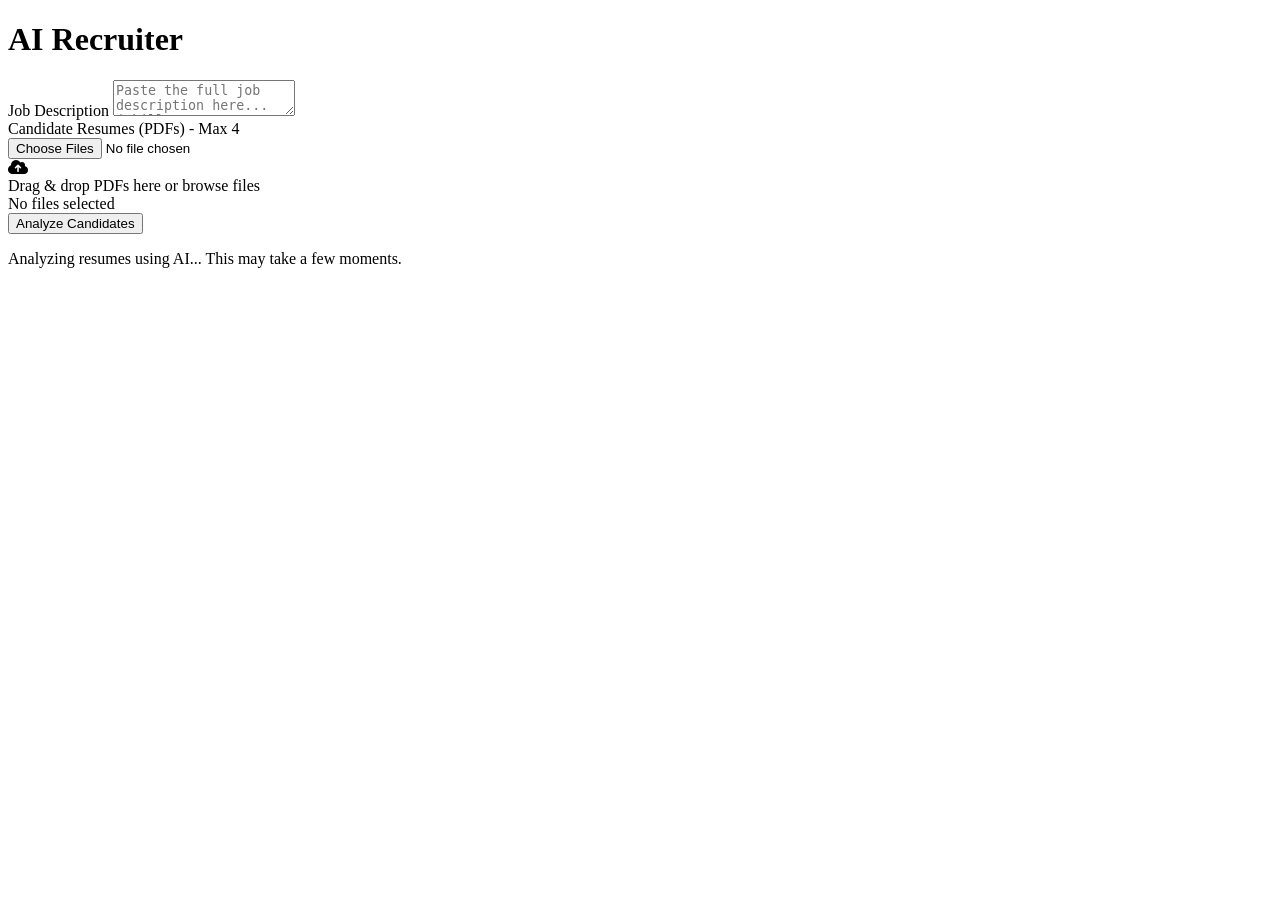
==== templates/index.html @ 3635b92e "Initial commit of Resume AI tool" ====
<!DOCTYPE html>
<html lang="en">
<head>
    <meta charset="UTF-8">
    <meta name="viewport" content="width=device-width, initial-scale=1.0">
    <title>AI Resume Shortlisting</title>
    <link rel="stylesheet" href="{{ url_for('static', filename='style.css') }}">
    <link rel="stylesheet" href="https://cdnjs.cloudflare.com/ajax/libs/font-awesome/6.4.0/css/all.min.css">
</head>
<body class="home-page">
    <div class="container">
        <header>
            <h1>AI Recruiter</h1>
            
        </header>

        <main class="glass-panel">
            <form id="uploadForm" action="/upload" method="POST" enctype="multipart/form-data">
                
                <div class="form-group">
                    <label for="job_description">Job Description</label>
                    <textarea id="job_description" name="job_description" placeholder="Paste the full job description here... (skills, requirements, experience needed)" required></textarea>
                </div>

                <div class="form-group">
                    <label>Candidate Resumes (PDFs) - Max 4</label>
                    <div class="file-upload-wrapper" id="dropZone">
                        <input type="file" id="resumes" name="resumes" accept="application/pdf" multiple required>
                        <div class="upload-content">
                            <i class="fa-solid fa-cloud-arrow-up upload-icon"></i>
                            <div class="upload-text">Drag & drop PDFs here or <span>browse files</span></div>
                        </div>
                    </div>
                    <div class="file-list" id="fileList">No files selected</div>
                </div>

                <button type="submit" class="submit-btn" id="submitBtn">
                    Analyze Candidates
                </button>

                <div class="loader-wrapper" id="loader">
                    <div class="spinner"></div>
                    <p>Analyzing resumes using AI... This may take a few moments.</p>
                </div>

            </form>
        </main>
    </div>

    <script>
        const dropZone = document.getElementById('dropZone');
        const fileInput = document.getElementById('resumes');
        const fileList = document.getElementById('fileList');
        const form = document.getElementById('uploadForm');
        const submitBtn = document.getElementById('submitBtn');
        const loader = document.getElementById('loader');

        let allFiles = [];
        const MAX_FILES = 4;

        function preventDefaults(e) {
            e.preventDefault();
            e.stopPropagation();
        }

        function highlight() {
            dropZone.classList.add('dragover');
        }

        function unhighlight() {
            dropZone.classList.remove('dragover');
        }

        ['dragenter', 'dragover', 'dragleave', 'drop'].forEach(eventName => {
            dropZone.addEventListener(eventName, preventDefaults, false);
        });

        ['dragenter', 'dragover'].forEach(eventName => {
            dropZone.addEventListener(eventName, highlight, false);
        });

        ['dragleave', 'drop'].forEach(eventName => {
            dropZone.addEventListener(eventName, unhighlight, false);
        });

        function addFiles(newFiles) {
            for (let f of newFiles) {
                let exists = allFiles.some(existing => existing.name === f.name && existing.size === f.size);
                if (!exists) allFiles.push(f);
            }
            if (allFiles.length > MAX_FILES) {
                allFiles = allFiles.slice(0, MAX_FILES);
                alert('Only first 4 resumes will be processed');
            }
            updateInputAndDisplay();
        }

        function updateInputAndDisplay() {
            const dt = new DataTransfer();
            allFiles.forEach(f => dt.items.add(f));
            fileInput.files = dt.files;

            if (allFiles.length === 0) {
                fileList.textContent = "No files selected";
                fileList.style.color = "#94a3b8";
            } else if (allFiles.length > 4) {
                fileList.textContent = "Max 4 resumes allowed!";
                fileList.style.color = "#ef4444";
            } else {
                fileList.textContent = allFiles.map(f => f.name).join(', ');
                fileList.style.color = "#94a3b8";
            }
        }

        function handleDrop(e) {
            let dt = e.dataTransfer;
            addFiles(Array.from(dt.files));
        }

        dropZone.addEventListener('drop', handleDrop, false);

        fileInput.addEventListener('change', function() {
            addFiles(Array.from(fileInput.files));
        });

        form.addEventListener('submit', function(e) {
            if (allFiles.length === 0) {
                e.preventDefault();
                alert('Please select at least one resume');
                return;
            }
            if (allFiles.length > 4) {
                e.preventDefault();
                alert('Please select maximum 4 resumes');
                return;
            }
            submitBtn.style.display = 'none';
            loader.style.display = 'block';
        });
    </script>
</body>
</html>
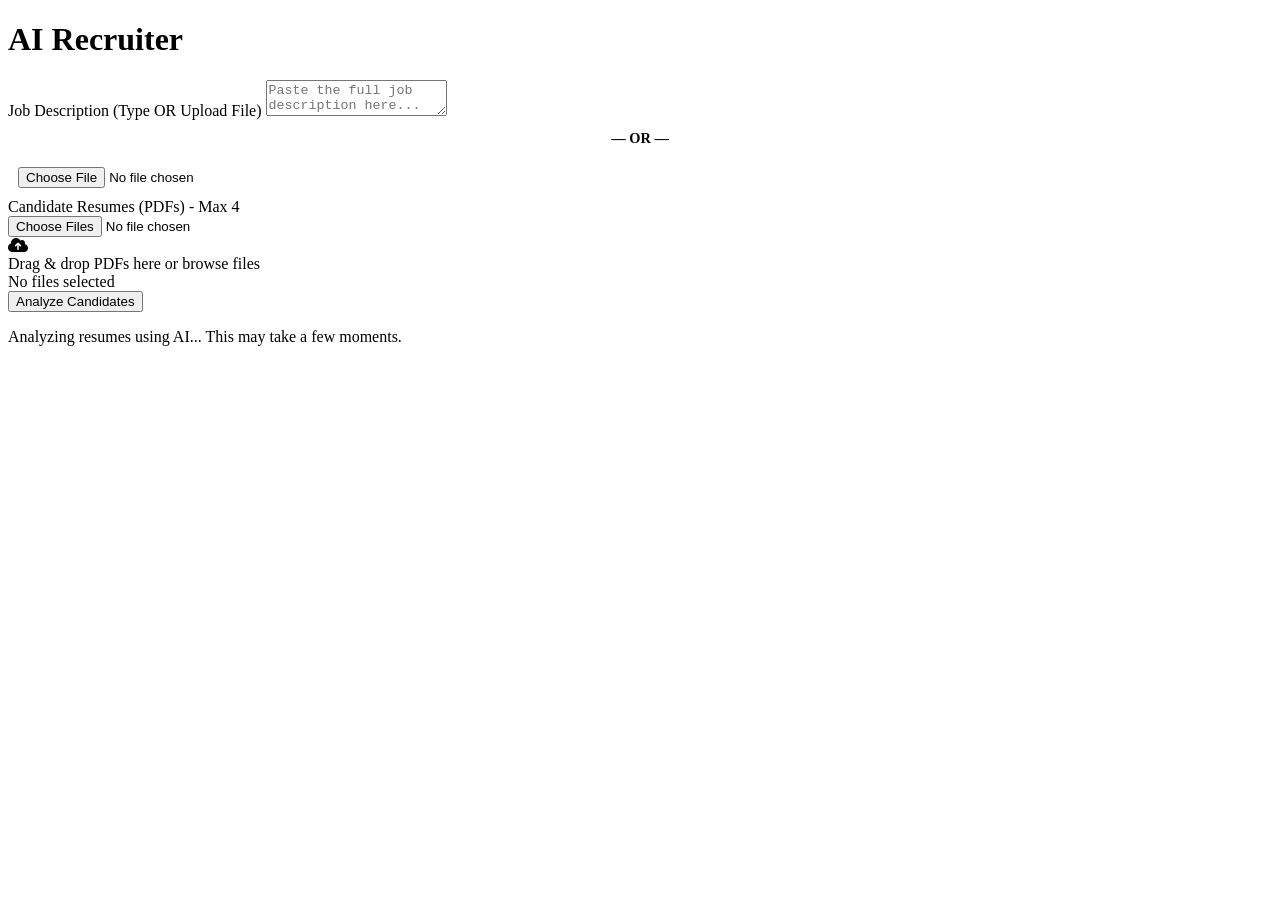
==== commit 54991736: "Added ability to upload Job Description as a file" ====
--- a/templates/index.html
+++ b/templates/index.html
@@ -18,8 +18,10 @@
             <form id="uploadForm" action="/upload" method="POST" enctype="multipart/form-data">
                 
                 <div class="form-group">
-                    <label for="job_description">Job Description</label>
-                    <textarea id="job_description" name="job_description" placeholder="Paste the full job description here... (skills, requirements, experience needed)" required></textarea>
+                    <label for="job_description">Job Description (Type OR Upload File)</label>
+                    <textarea id="job_description" name="job_description" placeholder="Paste the full job description here... (skills, requirements, experience needed)"></textarea>
+                    <div style="margin-top: 10px; margin-bottom: 10px; font-size: 0.9rem; font-weight: 600; color: var(--text-muted); text-align: center;">— OR —</div>
+                    <input type="file" id="jd_file" name="jd_file" accept=".txt,.pdf" style="width: 100%; border: 2px dashed var(--border-color); padding: 10px; border-radius: 8px; color: var(--text-muted); background: rgba(255,255,255,0.5);">
                 </div>
 
                 <div class="form-group">
@@ -124,6 +126,15 @@
         });
 
         form.addEventListener('submit', function(e) {
+            const jdText = document.getElementById('job_description').value.trim();
+            const jdFile = document.getElementById('jd_file').files.length;
+            
+            if (!jdText && jdFile === 0) {
+                e.preventDefault();
+                alert('Please provide a Job Description (either type it or upload a .txt/.pdf file)');
+                return;
+            }
+
             if (allFiles.length === 0) {
                 e.preventDefault();
                 alert('Please select at least one resume');
